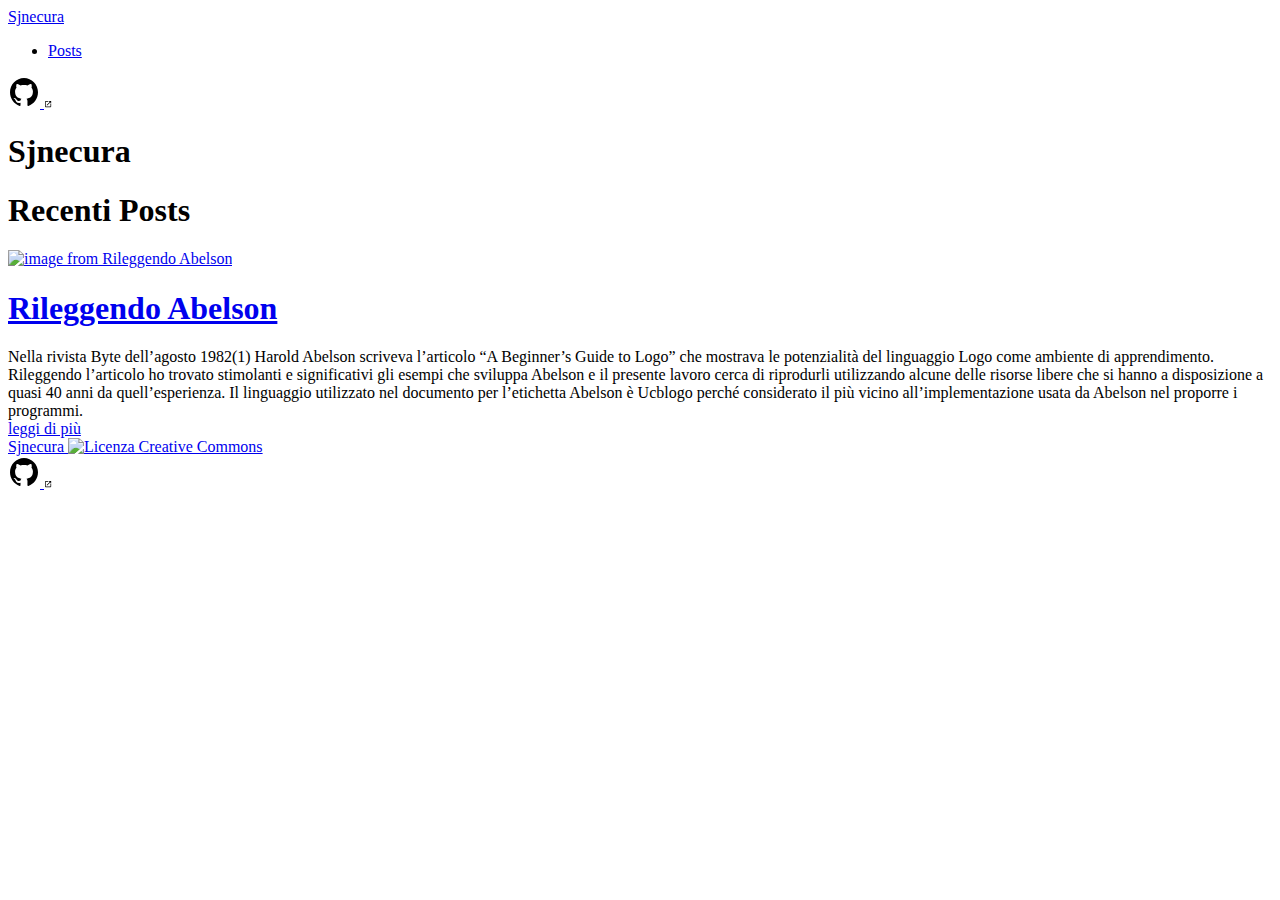
==== public/index.html @ 9a0bdcbc "aggiunta file e cartelle costruite con Hugo" ====
<!DOCTYPE html>
<html lang="en-us">
  <head>
    <meta charset="utf-8">
    <meta http-equiv="X-UA-Compatible" content="IE=edge,chrome=1">
    
    <title>Sjnecura</title>
    <meta name="viewport" content="width=device-width,minimum-scale=1">
    <meta name="description" content="Appunti disordinati sul software libero">
    <meta name="generator" content="Hugo 0.76.3" />
    
    
      <META NAME="ROBOTS" CONTENT="NOINDEX, NOFOLLOW">
    

    
    
      <link href="/sjnecura.netlify.app/dist/css/app.4fc0b62e4b82c997bb0041217cd6b979.css" rel="stylesheet">
    

    
      <link rel="stylesheet" href="/sjnecura.netlify.app/css/custom.css">
    

    
      

    

    
    
      <link href="sjnecura.netlify.app/index.xml" rel="alternate" type="application/rss+xml" title="Sjnecura" />
      <link href="sjnecura.netlify.app/index.xml" rel="feed" type="application/rss+xml" title="Sjnecura" />
      
    
    
    <meta property="og:title" content="Sjnecura" />
<meta property="og:description" content="Appunti disordinati sul software libero" />
<meta property="og:type" content="website" />
<meta property="og:url" content="sjnecura.netlify.app/" />
<meta property="og:updated_time" content="2020-10-15T10:46:55+02:00" />
<meta itemprop="name" content="Sjnecura">
<meta itemprop="description" content="Appunti disordinati sul software libero">
<meta name="twitter:card" content="summary"/>
<meta name="twitter:title" content="Sjnecura"/>
<meta name="twitter:description" content="Appunti disordinati sul software libero"/>

	
  </head>

  <body class="ma0 avenir bg-near-white">

    

  
  
  <header class="cover bg-top" style="background-image: url('sjnecura.netlify.app/images/bannerwp.jpg');">
    <div class="bg-black-60">
      <nav class="pv3 ph3 ph4-ns" role="navigation">
  <div class="flex-l justify-between items-center center">
    <a href="sjnecura.netlify.app/" class="f3 fw2 hover-white no-underline white-90 dib">
      
        Sjnecura
      
    </a>
    <div class="flex-l items-center">
      

      
        <ul class="pl0 mr3">
          
          <li class="list f5 f4-ns fw4 dib pr3">
            <a class="hover-white no-underline white-90" href="sjnecura.netlify.app/posts/" title="Posts page">
              Posts
            </a>
          </li>
          
        </ul>
      
      








<a href="https://github.com/karbonk" target="_blank" class="link-transition github link dib z-999 pt3 pt0-l mr1" title="Github link" rel="noopener" aria-label="follow on Github——Opens in a new window">
  <svg  height="32px"  style="enable-background:new 0 0 512 512;" version="1.1" viewBox="0 0 512 512" width="32px" xml:space="preserve" xmlns="http://www.w3.org/2000/svg" xmlns:xlink="http://www.w3.org/1999/xlink" >
  <path d="M256,32C132.3,32,32,134.8,32,261.7c0,101.5,64.2,187.5,153.2,217.9c11.2,2.1,15.3-5,15.3-11.1   c0-5.5-0.2-19.9-0.3-39.1c-62.3,13.9-75.5-30.8-75.5-30.8c-10.2-26.5-24.9-33.6-24.9-33.6c-20.3-14.3,1.5-14,1.5-14   c22.5,1.6,34.3,23.7,34.3,23.7c20,35.1,52.4,25,65.2,19.1c2-14.8,7.8-25,14.2-30.7c-49.7-5.8-102-25.5-102-113.5   c0-25.1,8.7-45.6,23-61.6c-2.3-5.8-10-29.2,2.2-60.8c0,0,18.8-6.2,61.6,23.5c17.9-5.1,37-7.6,56.1-7.7c19,0.1,38.2,2.6,56.1,7.7   c42.8-29.7,61.5-23.5,61.5-23.5c12.2,31.6,4.5,55,2.2,60.8c14.3,16.1,23,36.6,23,61.6c0,88.2-52.4,107.6-102.3,113.3   c8,7.1,15.2,21.1,15.2,42.5c0,30.7-0.3,55.5-0.3,63c0,6.1,4,13.3,15.4,11C415.9,449.1,480,363.1,480,261.7   C480,134.8,379.7,32,256,32z"/>
</svg>

<span class="new-window"><svg  height="8px"  style="enable-background:new 0 0 1000 1000;" version="1.1" viewBox="0 0 1000 1000" width="8px" xml:space="preserve" xmlns="http://www.w3.org/2000/svg" xmlns:xlink="http://www.w3.org/1999/xlink" >
<path d="M598 128h298v298h-86v-152l-418 418-60-60 418-418h-152v-86zM810 810v-298h86v298c0 46-40 86-86 86h-596c-48 0-86-40-86-86v-596c0-46 38-86 86-86h298v86h-298v596h596z" style="fill-rule:evenodd;clip-rule:evenodd;fill:;"/>
</svg>
</span></a>








    </div>
  </div>
</nav>

      <div class="tc-l pv4 pv6-l ph3 ph4-ns">
        <h1 class="f2 f-subheadline-l fw2 white-90 mb0 lh-title">
          Sjnecura
        </h1>
        
      </div>
    </div>
  </header>


    <main class="pb7" role="main">
      
  <article class="cf ph3 ph5-l pv3 pv4-l f4 tc-l center measure-wide lh-copy mid-gray">
    
  </article>
  
  
  
  
  
  
  
    
    

    <div class="pa3 pa4-ns w-100 w-70-ns center">
      
       
          <h1 class="flex-none">
            Recenti Posts
          </h1>
        

      

      <section class="w-100 mw8">
        
        
          <div class="relative w-100 mb4">
            
<article class="bb b--black-10">
  <div class="db pv4 ph3 ph0-l no-underline dark-gray">
    <div class="flex flex-column flex-row-ns">
      
          
        
        <div class="pr3-ns mb4 mb0-ns w-100 w-40-ns">
          <a href="sjnecura.netlify.app/posts/rileggendo-abelson/" class="db grow">
            <img src="sjnecura.netlify.app/images/1982_08_BYTE_07-08_Logo_0000.jpg" class="img" alt="image from Rileggendo Abelson">
          </a>
        </div>
      
      <div class="blah w-100 w-60-ns pl3-ns">
        <h1 class="f3 fw1 athelas mt0 lh-title">
          <a href="sjnecura.netlify.app/posts/rileggendo-abelson/" class="color-inherit dim link">
            Rileggendo Abelson
            </a>
        </h1>
        <div class="f6 f5-l lh-copy nested-copy-line-height nested-links">
          Nella rivista Byte dell’agosto 1982(1) Harold Abelson scriveva l’articolo “A Beginner’s Guide to Logo” che mostrava le potenzialità del linguaggio Logo come ambiente di apprendimento.
Rileggendo l’articolo ho trovato stimolanti e significativi gli esempi che sviluppa Abelson e il presente lavoro cerca di riprodurli utilizzando alcune delle risorse libere che si hanno a disposizione a quasi 40 anni da quell’esperienza.
Il linguaggio utilizzato nel documento per l&rsquo;etichetta Abelson è Ucblogo perché considerato il più vicino all&rsquo;implementazione usata da Abelson nel proporre i programmi.
        </div>
          <a href="sjnecura.netlify.app/posts/rileggendo-abelson/" class="ba b--moon-gray bg-light-gray br2 color-inherit dib f7 hover-bg-moon-gray link mt2 ph2 pv1">leggi di più</a>
        
      </div>
    </div>
  </div>
</article>

          </div>
        
      </section>

      

      </div>
  

    </main>
    <footer class="bg-black bottom-0 w-100 pa3" role="contentinfo">
  <div class="flex justify-between">
  <a class="f4 fw4 hover-white no-underline white-70 dn dib-ns pv2 ph3" href="sjnecura.netlify.app" >
  Sjnecura  
  </a>
  <a rel="license" href="http://creativecommons.org/licenses/by/4.0/" title="Licenza Creative Commons Attribuzione"><img alt="Licenza Creative Commons" style="border-width:0" src="https://i.creativecommons.org/l/by/4.0/88x31.png" /></a>
    <div>








<a href="https://github.com/karbonk" target="_blank" class="link-transition github link dib z-999 pt3 pt0-l mr1" title="Github link" rel="noopener" aria-label="follow on Github——Opens in a new window">
  <svg  height="32px"  style="enable-background:new 0 0 512 512;" version="1.1" viewBox="0 0 512 512" width="32px" xml:space="preserve" xmlns="http://www.w3.org/2000/svg" xmlns:xlink="http://www.w3.org/1999/xlink" >
  <path d="M256,32C132.3,32,32,134.8,32,261.7c0,101.5,64.2,187.5,153.2,217.9c11.2,2.1,15.3-5,15.3-11.1   c0-5.5-0.2-19.9-0.3-39.1c-62.3,13.9-75.5-30.8-75.5-30.8c-10.2-26.5-24.9-33.6-24.9-33.6c-20.3-14.3,1.5-14,1.5-14   c22.5,1.6,34.3,23.7,34.3,23.7c20,35.1,52.4,25,65.2,19.1c2-14.8,7.8-25,14.2-30.7c-49.7-5.8-102-25.5-102-113.5   c0-25.1,8.7-45.6,23-61.6c-2.3-5.8-10-29.2,2.2-60.8c0,0,18.8-6.2,61.6,23.5c17.9-5.1,37-7.6,56.1-7.7c19,0.1,38.2,2.6,56.1,7.7   c42.8-29.7,61.5-23.5,61.5-23.5c12.2,31.6,4.5,55,2.2,60.8c14.3,16.1,23,36.6,23,61.6c0,88.2-52.4,107.6-102.3,113.3   c8,7.1,15.2,21.1,15.2,42.5c0,30.7-0.3,55.5-0.3,63c0,6.1,4,13.3,15.4,11C415.9,449.1,480,363.1,480,261.7   C480,134.8,379.7,32,256,32z"/>
</svg>

<span class="new-window"><svg  height="8px"  style="enable-background:new 0 0 1000 1000;" version="1.1" viewBox="0 0 1000 1000" width="8px" xml:space="preserve" xmlns="http://www.w3.org/2000/svg" xmlns:xlink="http://www.w3.org/1999/xlink" >
<path d="M598 128h298v298h-86v-152l-418 418-60-60 418-418h-152v-86zM810 810v-298h86v298c0 46-40 86-86 86h-596c-48 0-86-40-86-86v-596c0-46 38-86 86-86h298v86h-298v596h596z" style="fill-rule:evenodd;clip-rule:evenodd;fill:;"/>
</svg>
</span></a>







</div>
  </div>
</footer>

    

  <script src="/sjnecura.netlify.app/dist/js/app.3fc0f988d21662902933.js"></script>


  </body>
</html>
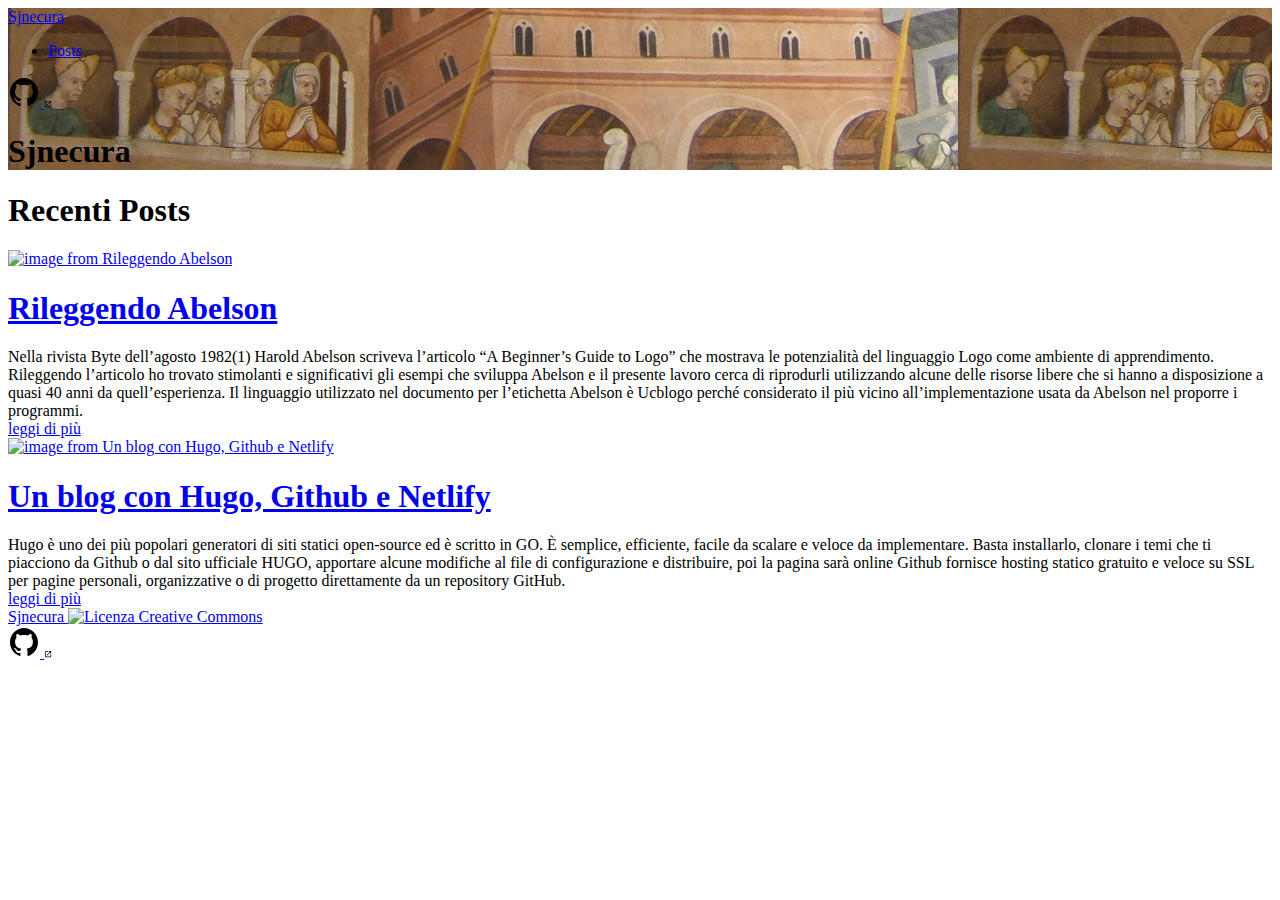
==== commit 53afc07d: "upgrade site" ====
--- a/public/index.html
+++ b/public/index.html
@@ -15,29 +15,29 @@
 
     
     
-      <link href="/sjnecura.netlify.app/dist/css/app.4fc0b62e4b82c997bb0041217cd6b979.css" rel="stylesheet">
-    
-
-    
-      <link rel="stylesheet" href="/sjnecura.netlify.app/css/custom.css">
-    
-
-    
-      
-
-    
-
-    
-    
-      <link href="sjnecura.netlify.app/index.xml" rel="alternate" type="application/rss+xml" title="Sjnecura" />
-      <link href="sjnecura.netlify.app/index.xml" rel="feed" type="application/rss+xml" title="Sjnecura" />
+      <link href="/dist/css/app.4fc0b62e4b82c997bb0041217cd6b979.css" rel="stylesheet">
+    
+
+    
+      <link rel="stylesheet" href="/css/custom.css">
+    
+
+    
+      
+
+    
+
+    
+    
+      <link href="/index.xml" rel="alternate" type="application/rss+xml" title="Sjnecura" />
+      <link href="/index.xml" rel="feed" type="application/rss+xml" title="Sjnecura" />
       
     
     
     <meta property="og:title" content="Sjnecura" />
 <meta property="og:description" content="Appunti disordinati sul software libero" />
 <meta property="og:type" content="website" />
-<meta property="og:url" content="sjnecura.netlify.app/" />
+<meta property="og:url" content="/" />
 <meta property="og:updated_time" content="2020-10-15T10:46:55+02:00" />
 <meta itemprop="name" content="Sjnecura">
 <meta itemprop="description" content="Appunti disordinati sul software libero">
@@ -54,11 +54,11 @@
 
   
   
-  <header class="cover bg-top" style="background-image: url('sjnecura.netlify.app/images/bannerwp.jpg');">
+  <header class="cover bg-top" style="background-image: url('/images/bannerwp.jpg');">
     <div class="bg-black-60">
       <nav class="pv3 ph3 ph4-ns" role="navigation">
   <div class="flex-l justify-between items-center center">
-    <a href="sjnecura.netlify.app/" class="f3 fw2 hover-white no-underline white-90 dib">
+    <a href="/" class="f3 fw2 hover-white no-underline white-90 dib">
       
         Sjnecura
       
@@ -70,7 +70,7 @@
         <ul class="pl0 mr3">
           
           <li class="list f5 f4-ns fw4 dib pr3">
-            <a class="hover-white no-underline white-90" href="sjnecura.netlify.app/posts/" title="Posts page">
+            <a class="hover-white no-underline white-90" href="/posts/" title="Posts page">
               Posts
             </a>
           </li>
@@ -154,14 +154,14 @@
           
         
         <div class="pr3-ns mb4 mb0-ns w-100 w-40-ns">
-          <a href="sjnecura.netlify.app/posts/rileggendo-abelson/" class="db grow">
-            <img src="sjnecura.netlify.app/images/1982_08_BYTE_07-08_Logo_0000.jpg" class="img" alt="image from Rileggendo Abelson">
+          <a href="/posts/rileggendo-abelson/" class="db grow">
+            <img src="/images/1982_08_BYTE_07-08_Logo_0000.jpg" class="img" alt="image from Rileggendo Abelson">
           </a>
         </div>
       
       <div class="blah w-100 w-60-ns pl3-ns">
         <h1 class="f3 fw1 athelas mt0 lh-title">
-          <a href="sjnecura.netlify.app/posts/rileggendo-abelson/" class="color-inherit dim link">
+          <a href="/posts/rileggendo-abelson/" class="color-inherit dim link">
             Rileggendo Abelson
             </a>
         </h1>
@@ -170,7 +170,40 @@
 Rileggendo l’articolo ho trovato stimolanti e significativi gli esempi che sviluppa Abelson e il presente lavoro cerca di riprodurli utilizzando alcune delle risorse libere che si hanno a disposizione a quasi 40 anni da quell’esperienza.
 Il linguaggio utilizzato nel documento per l&rsquo;etichetta Abelson è Ucblogo perché considerato il più vicino all&rsquo;implementazione usata da Abelson nel proporre i programmi.
         </div>
-          <a href="sjnecura.netlify.app/posts/rileggendo-abelson/" class="ba b--moon-gray bg-light-gray br2 color-inherit dib f7 hover-bg-moon-gray link mt2 ph2 pv1">leggi di più</a>
+          <a href="/posts/rileggendo-abelson/" class="ba b--moon-gray bg-light-gray br2 color-inherit dib f7 hover-bg-moon-gray link mt2 ph2 pv1">leggi di più</a>
+        
+      </div>
+    </div>
+  </div>
+</article>
+
+          </div>
+        
+          <div class="relative w-100 mb4">
+            
+<article class="bb b--black-10">
+  <div class="db pv4 ph3 ph0-l no-underline dark-gray">
+    <div class="flex flex-column flex-row-ns">
+      
+          
+        
+        <div class="pr3-ns mb4 mb0-ns w-100 w-40-ns">
+          <a href="/posts/un-blog-con-hugo-github-e-netlify/" class="db grow">
+            <img src="/images/hugo_github_netlify.png" class="img" alt="image from Un blog con Hugo, Github e Netlify">
+          </a>
+        </div>
+      
+      <div class="blah w-100 w-60-ns pl3-ns">
+        <h1 class="f3 fw1 athelas mt0 lh-title">
+          <a href="/posts/un-blog-con-hugo-github-e-netlify/" class="color-inherit dim link">
+            Un blog con Hugo, Github e Netlify
+            </a>
+        </h1>
+        <div class="f6 f5-l lh-copy nested-copy-line-height nested-links">
+          Hugo è uno dei più popolari generatori di siti statici open-source ed è scritto in GO. È semplice, efficiente, facile da scalare e veloce da implementare. Basta installarlo, clonare i temi che ti piacciono da Github o dal sito ufficiale HUGO, apportare alcune modifiche al file di configurazione e distribuire, poi la pagina sarà online
+Github fornisce hosting statico gratuito e veloce su SSL per pagine personali, organizzative o di progetto direttamente da un repository GitHub.
+        </div>
+          <a href="/posts/un-blog-con-hugo-github-e-netlify/" class="ba b--moon-gray bg-light-gray br2 color-inherit dib f7 hover-bg-moon-gray link mt2 ph2 pv1">leggi di più</a>
         
       </div>
     </div>
@@ -189,7 +222,7 @@
     </main>
     <footer class="bg-black bottom-0 w-100 pa3" role="contentinfo">
   <div class="flex justify-between">
-  <a class="f4 fw4 hover-white no-underline white-70 dn dib-ns pv2 ph3" href="sjnecura.netlify.app" >
+  <a class="f4 fw4 hover-white no-underline white-70 dn dib-ns pv2 ph3" href="/" >
   Sjnecura  
   </a>
   <a rel="license" href="http://creativecommons.org/licenses/by/4.0/" title="Licenza Creative Commons Attribuzione"><img alt="Licenza Creative Commons" style="border-width:0" src="https://i.creativecommons.org/l/by/4.0/88x31.png" /></a>
@@ -224,7 +257,7 @@
 
     
 
-  <script src="/sjnecura.netlify.app/dist/js/app.3fc0f988d21662902933.js"></script>
+  <script src="/dist/js/app.3fc0f988d21662902933.js"></script>
 
 
   </body>
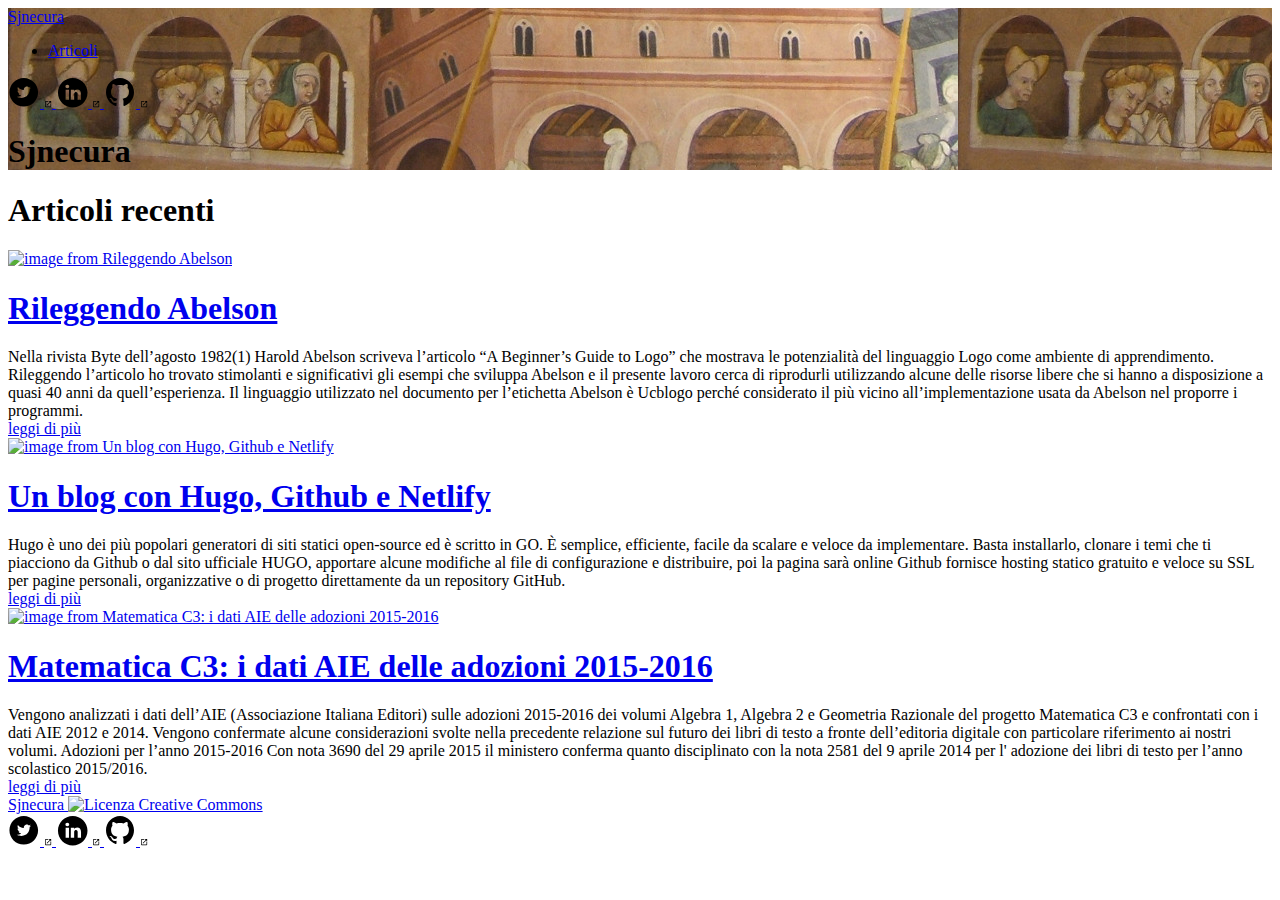
==== commit 559eda35: "aggiornamento sito" ====
--- a/public/index.html
+++ b/public/index.html
@@ -70,8 +70,8 @@
         <ul class="pl0 mr3">
           
           <li class="list f5 f4-ns fw4 dib pr3">
-            <a class="hover-white no-underline white-90" href="/posts/" title="Posts page">
-              Posts
+            <a class="hover-white no-underline white-90" href="/posts/" title="Articoli page">
+              Articoli
             </a>
           </li>
           
@@ -82,8 +82,26 @@
 
 
 
-
-
+<a href="https://twitter.com/karbon47" target="_blank" class="link-transition twitter link dib z-999 pt3 pt0-l mr1" title="Twitter link" rel="noopener" aria-label="follow on Twitter——Opens in a new window">
+  <svg height="32px"  style="enable-background:new 0 0 67 67;" version="1.1" viewBox="0 0 67 67" width="32px" xml:space="preserve" xmlns="http://www.w3.org/2000/svg" xmlns:xlink="http://www.w3.org/1999/xlink"><path d="M37.167,22.283c-2.619,0.953-4.274,3.411-4.086,6.101  l0.063,1.038l-1.048-0.127c-3.813-0.487-7.145-2.139-9.974-4.915l-1.383-1.377l-0.356,1.017c-0.754,2.267-0.272,4.661,1.299,6.271  c0.838,0.89,0.649,1.017-0.796,0.487c-0.503-0.169-0.943-0.296-0.985-0.233c-0.146,0.149,0.356,2.076,0.754,2.839  c0.545,1.06,1.655,2.097,2.871,2.712l1.027,0.487l-1.215,0.021c-1.173,0-1.215,0.021-1.089,0.467  c0.419,1.377,2.074,2.839,3.918,3.475l1.299,0.444l-1.131,0.678c-1.676,0.976-3.646,1.526-5.616,1.568  C19.775,43.256,19,43.341,19,43.405c0,0.211,2.557,1.397,4.044,1.864c4.463,1.377,9.765,0.783,13.746-1.568  c2.829-1.673,5.657-5,6.978-8.221c0.713-1.716,1.425-4.851,1.425-6.354c0-0.975,0.063-1.102,1.236-2.267  c0.692-0.678,1.341-1.419,1.467-1.631c0.21-0.403,0.188-0.403-0.88-0.043c-1.781,0.636-2.033,0.551-1.152-0.402  c0.649-0.678,1.425-1.907,1.425-2.267c0-0.063-0.314,0.042-0.671,0.233c-0.377,0.212-1.215,0.53-1.844,0.72l-1.131,0.361l-1.027-0.7  c-0.566-0.381-1.361-0.805-1.781-0.932C39.766,21.902,38.131,21.944,37.167,22.283z M33,64C16.432,64,3,50.569,3,34S16.432,4,33,4  s30,13.431,30,30S49.568,64,33,64z" style="fill-rule:evenodd;clip-rule:evenodd;fill:;"/></svg>
+
+<span class="new-window"><svg  height="8px"  style="enable-background:new 0 0 1000 1000;" version="1.1" viewBox="0 0 1000 1000" width="8px" xml:space="preserve" xmlns="http://www.w3.org/2000/svg" xmlns:xlink="http://www.w3.org/1999/xlink" >
+<path d="M598 128h298v298h-86v-152l-418 418-60-60 418-418h-152v-86zM810 810v-298h86v298c0 46-40 86-86 86h-596c-48 0-86-40-86-86v-596c0-46 38-86 86-86h298v86h-298v596h596z" style="fill-rule:evenodd;clip-rule:evenodd;fill:;"/>
+</svg>
+</span></a>
+
+
+
+
+<a href="https://linkedin.com/in/claudio-carboncini" target="_blank" class="link-transition linkedin link dib z-999 pt3 pt0-l mr1" title="LinkedIn link" rel="noopener" aria-label="follow on LinkedIn——Opens in a new window">
+  <svg  height="32px"  style="enable-background:new 0 0 65 65;" version="1.1" viewBox="0 0 65 65" width="32px" xml:space="preserve" xmlns="http://www.w3.org/2000/svg" xmlns:xlink="http://www.w3.org/1999/xlink">
+  <path d="M50.837,48.137V36.425c0-6.275-3.35-9.195-7.816-9.195  c-3.604,0-5.219,1.983-6.119,3.374V27.71h-6.79c0.09,1.917,0,20.427,0,20.427h6.79V36.729c0-0.609,0.044-1.219,0.224-1.655  c0.49-1.22,1.607-2.483,3.482-2.483c2.458,0,3.44,1.873,3.44,4.618v10.929H50.837z M22.959,24.922c2.367,0,3.842-1.57,3.842-3.531  c-0.044-2.003-1.475-3.528-3.797-3.528s-3.841,1.524-3.841,3.528c0,1.961,1.474,3.531,3.753,3.531H22.959z M34,64  C17.432,64,4,50.568,4,34C4,17.431,17.432,4,34,4s30,13.431,30,30C64,50.568,50.568,64,34,64z M26.354,48.137V27.71h-6.789v20.427  H26.354z" style="fill-rule:evenodd;clip-rule:evenodd;fill:;"/>
+</svg>
+
+<span class="new-window"><svg  height="8px"  style="enable-background:new 0 0 1000 1000;" version="1.1" viewBox="0 0 1000 1000" width="8px" xml:space="preserve" xmlns="http://www.w3.org/2000/svg" xmlns:xlink="http://www.w3.org/1999/xlink" >
+<path d="M598 128h298v298h-86v-152l-418 418-60-60 418-418h-152v-86zM810 810v-298h86v298c0 46-40 86-86 86h-596c-48 0-86-40-86-86v-596c0-46 38-86 86-86h298v86h-298v596h596z" style="fill-rule:evenodd;clip-rule:evenodd;fill:;"/>
+</svg>
+</span></a>
 
 
 <a href="https://github.com/karbonk" target="_blank" class="link-transition github link dib z-999 pt3 pt0-l mr1" title="Github link" rel="noopener" aria-label="follow on Github——Opens in a new window">
@@ -136,7 +154,7 @@
       
        
           <h1 class="flex-none">
-            Recenti Posts
+            Articoli recenti
           </h1>
         
 
@@ -212,6 +230,40 @@
 
           </div>
         
+          <div class="relative w-100 mb4">
+            
+<article class="bb b--black-10">
+  <div class="db pv4 ph3 ph0-l no-underline dark-gray">
+    <div class="flex flex-column flex-row-ns">
+      
+          
+        
+        <div class="pr3-ns mb4 mb0-ns w-100 w-40-ns">
+          <a href="/posts/matematica-c3/" class="db grow">
+            <img src="/images/algebra1.jpg" class="img" alt="image from Matematica C3: i dati AIE delle adozioni 2015-2016">
+          </a>
+        </div>
+      
+      <div class="blah w-100 w-60-ns pl3-ns">
+        <h1 class="f3 fw1 athelas mt0 lh-title">
+          <a href="/posts/matematica-c3/" class="color-inherit dim link">
+            Matematica C3: i dati AIE delle adozioni 2015-2016
+            </a>
+        </h1>
+        <div class="f6 f5-l lh-copy nested-copy-line-height nested-links">
+          Vengono analizzati i dati dell&rsquo;AIE (Associazione Italiana Editori) sulle adozioni 2015-2016 dei volumi Algebra 1, Algebra 2 e Geometria Razionale del progetto Matematica C3 e confrontati con i dati AIE 2012 e 2014.
+Vengono confermate alcune considerazioni svolte nella precedente relazione sul futuro dei libri di testo a fronte dell&rsquo;editoria digitale con particolare riferimento ai nostri volumi.
+Adozioni per l&rsquo;anno 2015-2016 Con nota 3690 del 29 aprile 2015 il ministero conferma quanto disciplinato con la nota 2581 del 9 aprile 2014 per l' adozione dei libri di testo per l&rsquo;anno scolastico 2015/2016.
+        </div>
+          <a href="/posts/matematica-c3/" class="ba b--moon-gray bg-light-gray br2 color-inherit dib f7 hover-bg-moon-gray link mt2 ph2 pv1">leggi di più</a>
+        
+      </div>
+    </div>
+  </div>
+</article>
+
+          </div>
+        
       </section>
 
       
@@ -223,7 +275,7 @@
     <footer class="bg-black bottom-0 w-100 pa3" role="contentinfo">
   <div class="flex justify-between">
   <a class="f4 fw4 hover-white no-underline white-70 dn dib-ns pv2 ph3" href="/" >
-  Sjnecura  
+   Sjnecura  
   </a>
   <a rel="license" href="http://creativecommons.org/licenses/by/4.0/" title="Licenza Creative Commons Attribuzione"><img alt="Licenza Creative Commons" style="border-width:0" src="https://i.creativecommons.org/l/by/4.0/88x31.png" /></a>
     <div>
@@ -231,8 +283,26 @@
 
 
 
-
-
+<a href="https://twitter.com/karbon47" target="_blank" class="link-transition twitter link dib z-999 pt3 pt0-l mr1" title="Twitter link" rel="noopener" aria-label="follow on Twitter——Opens in a new window">
+  <svg height="32px"  style="enable-background:new 0 0 67 67;" version="1.1" viewBox="0 0 67 67" width="32px" xml:space="preserve" xmlns="http://www.w3.org/2000/svg" xmlns:xlink="http://www.w3.org/1999/xlink"><path d="M37.167,22.283c-2.619,0.953-4.274,3.411-4.086,6.101  l0.063,1.038l-1.048-0.127c-3.813-0.487-7.145-2.139-9.974-4.915l-1.383-1.377l-0.356,1.017c-0.754,2.267-0.272,4.661,1.299,6.271  c0.838,0.89,0.649,1.017-0.796,0.487c-0.503-0.169-0.943-0.296-0.985-0.233c-0.146,0.149,0.356,2.076,0.754,2.839  c0.545,1.06,1.655,2.097,2.871,2.712l1.027,0.487l-1.215,0.021c-1.173,0-1.215,0.021-1.089,0.467  c0.419,1.377,2.074,2.839,3.918,3.475l1.299,0.444l-1.131,0.678c-1.676,0.976-3.646,1.526-5.616,1.568  C19.775,43.256,19,43.341,19,43.405c0,0.211,2.557,1.397,4.044,1.864c4.463,1.377,9.765,0.783,13.746-1.568  c2.829-1.673,5.657-5,6.978-8.221c0.713-1.716,1.425-4.851,1.425-6.354c0-0.975,0.063-1.102,1.236-2.267  c0.692-0.678,1.341-1.419,1.467-1.631c0.21-0.403,0.188-0.403-0.88-0.043c-1.781,0.636-2.033,0.551-1.152-0.402  c0.649-0.678,1.425-1.907,1.425-2.267c0-0.063-0.314,0.042-0.671,0.233c-0.377,0.212-1.215,0.53-1.844,0.72l-1.131,0.361l-1.027-0.7  c-0.566-0.381-1.361-0.805-1.781-0.932C39.766,21.902,38.131,21.944,37.167,22.283z M33,64C16.432,64,3,50.569,3,34S16.432,4,33,4  s30,13.431,30,30S49.568,64,33,64z" style="fill-rule:evenodd;clip-rule:evenodd;fill:;"/></svg>
+
+<span class="new-window"><svg  height="8px"  style="enable-background:new 0 0 1000 1000;" version="1.1" viewBox="0 0 1000 1000" width="8px" xml:space="preserve" xmlns="http://www.w3.org/2000/svg" xmlns:xlink="http://www.w3.org/1999/xlink" >
+<path d="M598 128h298v298h-86v-152l-418 418-60-60 418-418h-152v-86zM810 810v-298h86v298c0 46-40 86-86 86h-596c-48 0-86-40-86-86v-596c0-46 38-86 86-86h298v86h-298v596h596z" style="fill-rule:evenodd;clip-rule:evenodd;fill:;"/>
+</svg>
+</span></a>
+
+
+
+
+<a href="https://linkedin.com/in/claudio-carboncini" target="_blank" class="link-transition linkedin link dib z-999 pt3 pt0-l mr1" title="LinkedIn link" rel="noopener" aria-label="follow on LinkedIn——Opens in a new window">
+  <svg  height="32px"  style="enable-background:new 0 0 65 65;" version="1.1" viewBox="0 0 65 65" width="32px" xml:space="preserve" xmlns="http://www.w3.org/2000/svg" xmlns:xlink="http://www.w3.org/1999/xlink">
+  <path d="M50.837,48.137V36.425c0-6.275-3.35-9.195-7.816-9.195  c-3.604,0-5.219,1.983-6.119,3.374V27.71h-6.79c0.09,1.917,0,20.427,0,20.427h6.79V36.729c0-0.609,0.044-1.219,0.224-1.655  c0.49-1.22,1.607-2.483,3.482-2.483c2.458,0,3.44,1.873,3.44,4.618v10.929H50.837z M22.959,24.922c2.367,0,3.842-1.57,3.842-3.531  c-0.044-2.003-1.475-3.528-3.797-3.528s-3.841,1.524-3.841,3.528c0,1.961,1.474,3.531,3.753,3.531H22.959z M34,64  C17.432,64,4,50.568,4,34C4,17.431,17.432,4,34,4s30,13.431,30,30C64,50.568,50.568,64,34,64z M26.354,48.137V27.71h-6.789v20.427  H26.354z" style="fill-rule:evenodd;clip-rule:evenodd;fill:;"/>
+</svg>
+
+<span class="new-window"><svg  height="8px"  style="enable-background:new 0 0 1000 1000;" version="1.1" viewBox="0 0 1000 1000" width="8px" xml:space="preserve" xmlns="http://www.w3.org/2000/svg" xmlns:xlink="http://www.w3.org/1999/xlink" >
+<path d="M598 128h298v298h-86v-152l-418 418-60-60 418-418h-152v-86zM810 810v-298h86v298c0 46-40 86-86 86h-596c-48 0-86-40-86-86v-596c0-46 38-86 86-86h298v86h-298v596h596z" style="fill-rule:evenodd;clip-rule:evenodd;fill:;"/>
+</svg>
+</span></a>
 
 
 <a href="https://github.com/karbonk" target="_blank" class="link-transition github link dib z-999 pt3 pt0-l mr1" title="Github link" rel="noopener" aria-label="follow on Github——Opens in a new window">
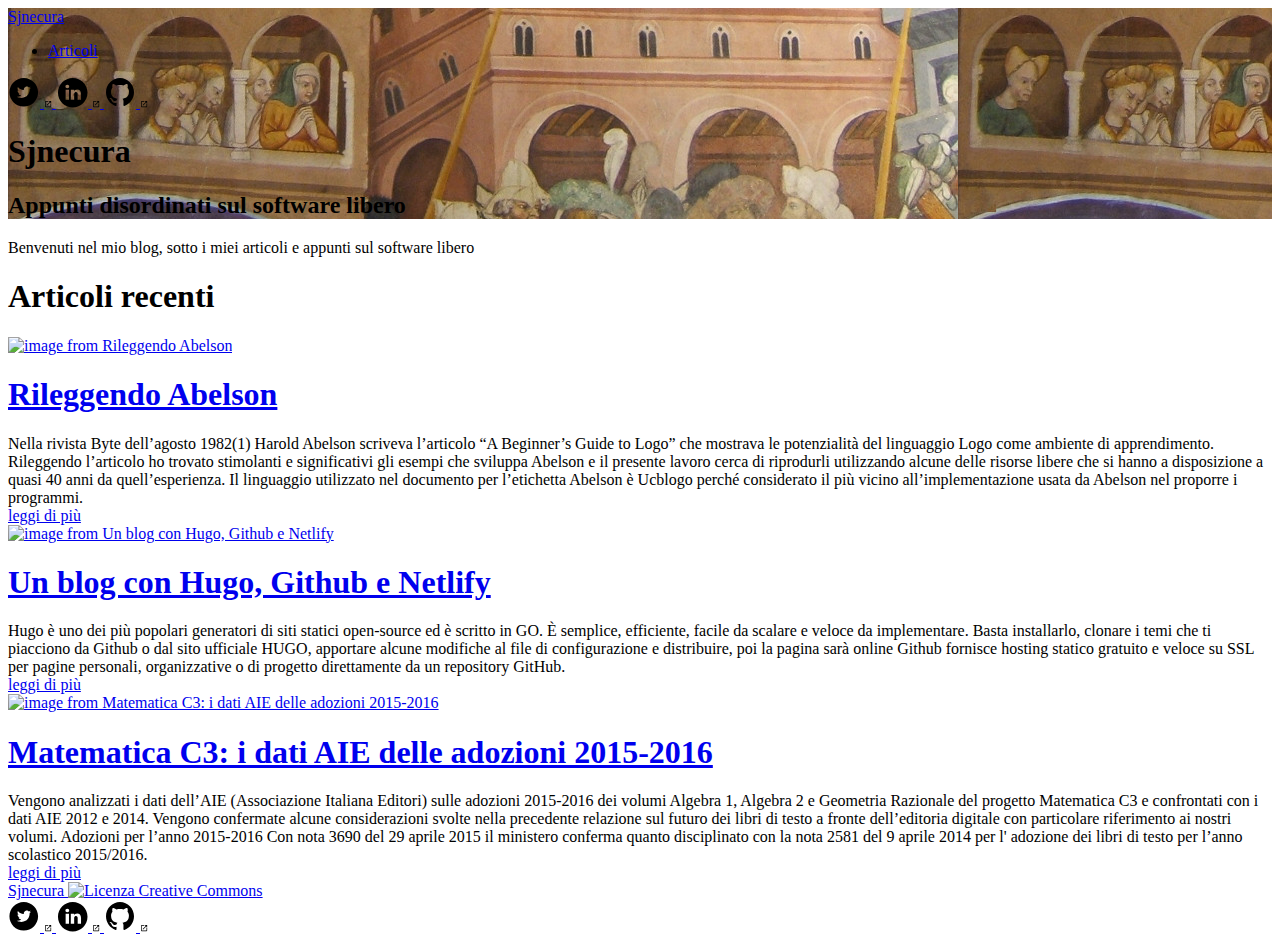
==== commit 35e4719d: "modifiche nella home" ====
--- a/public/index.html
+++ b/public/index.html
@@ -4,13 +4,13 @@
     <meta charset="utf-8">
     <meta http-equiv="X-UA-Compatible" content="IE=edge,chrome=1">
     
-    <title>Sjnecura</title>
+    <title>Sjnecura | Sjnecura</title>
     <meta name="viewport" content="width=device-width,minimum-scale=1">
     <meta name="description" content="Appunti disordinati sul software libero">
     <meta name="generator" content="Hugo 0.76.3" />
     
     
-      <META NAME="ROBOTS" CONTENT="NOINDEX, NOFOLLOW">
+      <META NAME="ROBOTS" CONTENT="INDEX, FOLLOW">
     
 
     
@@ -45,10 +45,12 @@
 <meta name="twitter:title" content="Sjnecura"/>
 <meta name="twitter:description" content="Appunti disordinati sul software libero"/>
 
+      
+    
 	
   </head>
 
-  <body class="ma0 avenir bg-near-white">
+  <body class="ma0 avenir bg-near-white production">
 
     
 
@@ -130,6 +132,10 @@
           Sjnecura
         </h1>
         
+          <h2 class="fw1 f5 f3-l white-80 measure-wide-l center mt3">
+            Appunti disordinati sul software libero
+          </h2>
+        
       </div>
     </div>
   </header>
@@ -137,8 +143,9 @@
 
     <main class="pb7" role="main">
       
-  <article class="cf ph3 ph5-l pv3 pv4-l f4 tc-l center measure-wide lh-copy mid-gray">
-    
+  <article class="cf ph3 ph5-l pv3 pv4-l f4 tc-l center mw9 lh-copy mid-gray">
+    <p>Benvenuti nel mio blog, sotto i miei articoli e appunti sul software libero</p>
+
   </article>
   
   
